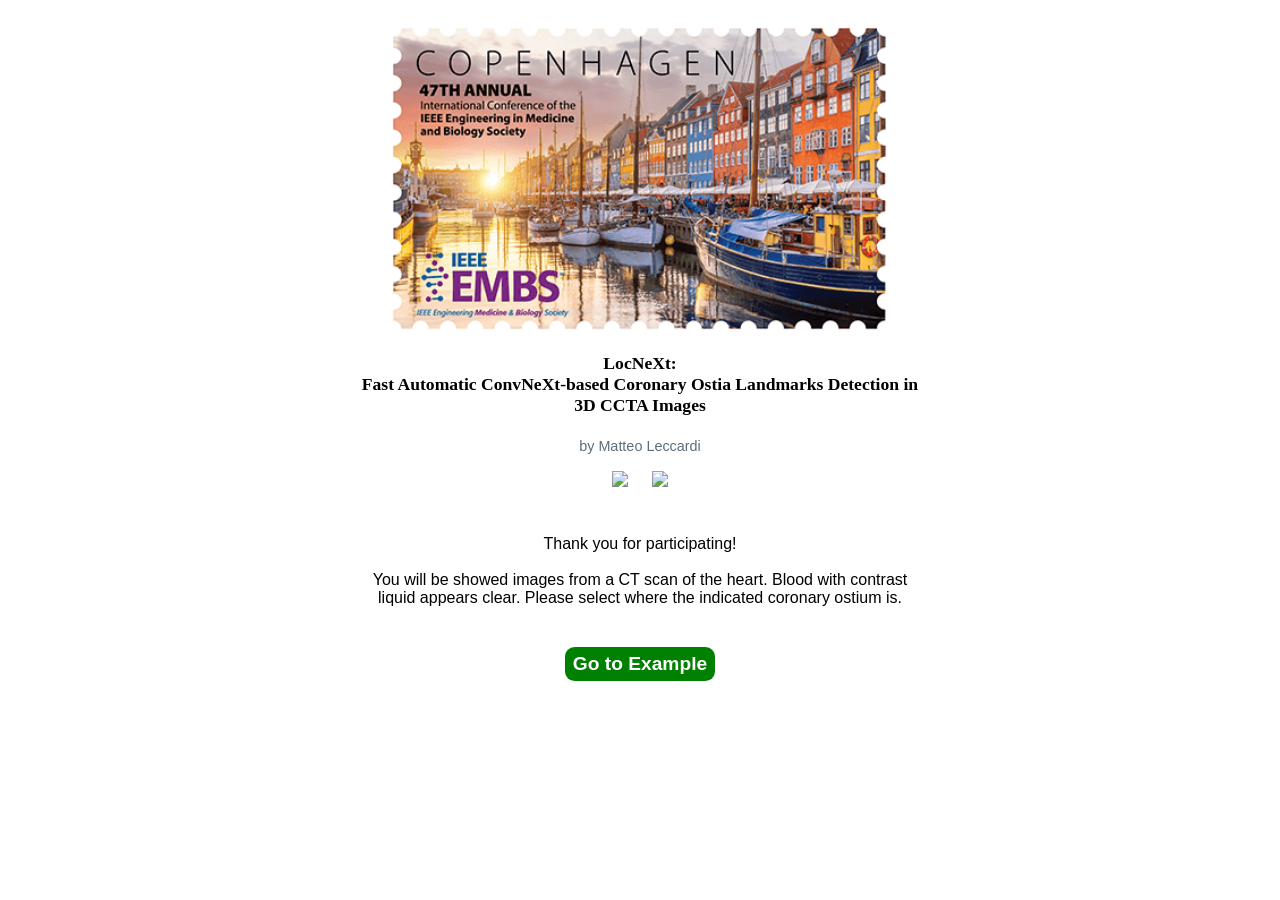
==== EMBC2025/index.html @ ccff75d0 "Added tutorial to the app" ====
<!DOCTYPE html>
<html>
<head>
    <meta charset="UTF-8">
    <meta name="viewport" content="width=device-width, initial-scale=1.0">
    <title>Matteo Leccardi | EMBC 2025</title>
    <meta name="description" content="Matteo Leccardi's page for EMBC 2025.">
    <!-- <link rel="icon" href="favicon.ico"> -->
    <link rel="stylesheet" href="./css/app.css">
    <script src="./js/app.js" type="module" defer></script>
</head>
<body>

    
    <div class="landing-title">
        <img src="./assets/ieee-embc-2025-copenhagen-logo2x.png">
        <h1>
            LocNeXt:
            <br>
            Fast Automatic ConvNeXt-based Coronary Ostia Landmarks Detection in 3D CCTA Images
        </h1>
        <p>
            by Matteo Leccardi
            <br>
            <a href="https://scholar.google.com/citations?user=wOjE0VUAAAAJ&hl=en" target="_blank"><img src="https://upload.wikimedia.org/wikipedia/commons/c/c7/Google_Scholar_logo.svg" id="scholar"></a>
            <a href="https://it.linkedin.com/in/matteo-leccardi-35027115a" target="_blank"><img src="https://upload.wikimedia.org/wikipedia/commons/8/81/LinkedIn_icon.svg" id="linkedin"></a>
        </p>
    </div>
    <div class="instructions">
        Thank you for participating!
        <br><br>
        You will be showed images from a CT scan of the heart.
        Blood with contrast liquid appears clear. 
        Please select where the indicated coronary ostium is.
    </div>
    <div class="example hidden">
        <p>
            The image below is a slice of a CT image of a patient 
            with contrast-liquid injected in the arterial blood stream.
            <br>
            The flashing green overlay is the <b>aorta</b>, while the red one
            is the <b>right coronary artery</b>.
        </p>
        <div class="overlay-container">
            <img src="./assets/example-right-img.png">
            <img src="./assets/example-right-overlay.png" class="overlay">
        </div>
        <p>
            The image below is another slice of a CT image, usually anatomically 
            lower (closer to the feet of the patient).
            <br>
            The flashing green overlay is again the <b>aorta</b>, while the blue one
            is the <b>left coronary artery</b>.
        </p>
        <div class="overlay-container">
            <img src="./assets/example-left-img.png">
            <img src="./assets/example-left-overlay.png" class="overlay">
        </div>
        <p>
            As you can see, the interface between the green aorta and
            the red/blue coronary arteries is blurred.
            <br>
            Your task will be to place a single point where you think
            the middle/center of the interface is, a.k.a. where the coronary artery begins.
        </p>
        
    </div>
    <button class="start">
        Go to Example
    </button>


    <h1 class="title hidden">Please select the right coronary ostium</h1>


    <div class="slice-canva hidden"><img src=""></div>

    <div class="bullet right hidden"></div>

    <button class="action hidden">
        Save Right Ostium Position
    </button>

    <img src="./assets/thank_you.jpg" class="ty hidden">


</body>
</html>
---- EMBC2025/css/app.css ----
body {
    text-align: center;
    max-width: 15cm;
    margin: auto;
}


.hidden {
    display: none;
}






div.instructions {
    font-family: 'Gill Sans', 'Gill Sans MT', Calibri, 'Trebuchet MS', sans-serif;
    margin: 5px;
    margin-top: 30px;
    padding: 5px;
    border-radius: 5px;
    animation: instructionsBlink 8s infinite forwards;
}
@keyframes instructionsBlink{
    0% {background: transparent;}
    40% {background: transparent;}
    60% {background: #dcebf9;}
    90% {background: #dcebf9;}
    100% {background: transparent;}
}

button.start {
    margin-top: 30px;
    padding: 6px 8px;
    font-size: 1.2em;
    font-weight: 600;
    background-color: green;
    border: none;
    border-radius: 0.5em;
    animation: startBlink 10s infinite forwards;
    margin-bottom: 30px;
}
@keyframes startBlink {
    0% {color: white;}
    95% {color: white;}
    96% {color: gold;}
    97% {color: white;}
    98% {color: gold;}
    100% {color: white;}
}


button.start:active {
    background-color: rgb(20, 80, 20);
}


div.landing-title > img {
    width: 90%;
    padding-top: 20px;
}
div.landing-title h1 {
    font-size: 1.1em;
}
div.landing-title p {
    font-size: 0.9em;
    font-family: 'Gill Sans', 'Gill Sans MT', Calibri, 'Trebuchet MS', sans-serif;
    color: #5b6d7d;
    line-height: 2.5em;
    margin: 0;
}
div.landing-title p img {
    max-height: 1.5em;
    padding-left: 10px;
    padding-right: 10px;
}





div.example p {
    font-size: 0.95em;
    font-family: 'Gill Sans', 'Gill Sans MT', Calibri, 'Trebuchet MS', sans-serif;
    color: #5b6d7d;
    margin: 0;
    margin-top: 30px;
    text-align: justify;
    padding: 0px 10px;
}

div.example div.overlay-container {
    width: 100%;
    height: min-content;
    background-color: aqua;
    margin-top: 30px;
    position: relative;
    overflow: hidden;
    
}

div.example div.overlay-container img {
    display: block;
    width: 100%;
    height: auto;
    object-fit: cover;
}
div.example div.overlay-container img.overlay {
    position: absolute;
    top: 0;
    left: 0;
    width: 100%;
    height: 100%;
    
    z-index: 1;
    animation: overlayOpacity 5s infinite forwards;
}
@keyframes overlayOpacity {
    0% {opacity: 0;}
    40% {opacity: 0;}
    50% {opacity: 0.5;}
    75% {opacity: 0.6;}
    100% {opacity: 0;}
}







h1.title {
    font-family: lato;
    font-size: 1.5em;
    margin-top: 50px;
    margin-bottom: 50px;
    padding: 0px 15px;
}

div.slice-canva {
    width: 100%;
    background-color: aqua; 
}
div.slice-canva img {
    width: 100%;
    display: block;
}

div.bullet {
    position: fixed; 
    width: 8px; 
    height: 8px; 
    border-radius: 10px; 
    
    z-index: 10; 
    transform: translateX(-50%) translateY(-50%);
}
div.bullet.right {
    background: firebrick;
}

div.bullet.left {
    background: navy; 
}

button.action {
    margin-top: 30px;
    padding: 6px 8px;
    min-width: 50%;
    font-size: 1.1em;
    font-weight: 600;
    color: antiquewhite;
    background-color: rgb(0, 173, 199);
    border: none;
    border-radius: 0.3em;
    margin-bottom: 30px;
}

button.action:active {
    background-color: rgb(0, 137, 158);
}

button.action:disabled {
    color: rgb(141, 141, 141);
    background-color: rgb(209, 209, 209);
}


img.ty {
    width: 100%;
    margin-top: 50px;
}
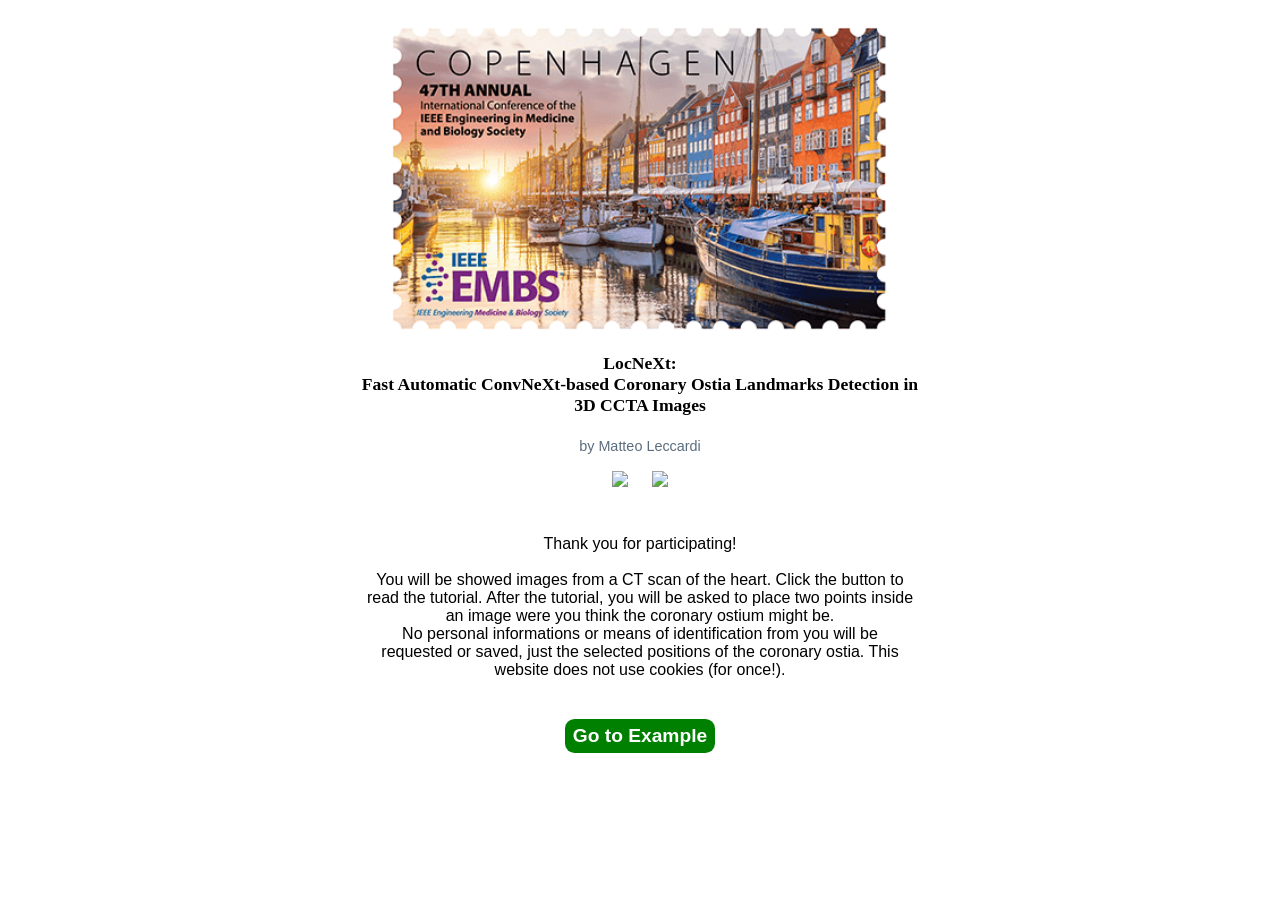
==== commit cfed0c10: "increased clarity of introductory message and priivacy disclaimer" ====
--- a/EMBC2025/index.html
+++ b/EMBC2025/index.html
@@ -30,16 +30,22 @@
         Thank you for participating!
         <br><br>
         You will be showed images from a CT scan of the heart.
-        Blood with contrast liquid appears clear. 
-        Please select where the indicated coronary ostium is.
+        Click the button to read the tutorial. 
+        After the tutorial, you will be asked to place two points inside an image
+        were you think the coronary ostium might be.
+        <br>
+        No personal informations or means of identification from you will be requested or saved, 
+        just the selected positions of the coronary ostia.
+        This website does not use cookies (for once!).
     </div>
     <div class="example hidden">
         <p>
-            The image below is a slice of a CT image of a patient 
-            with contrast-liquid injected in the arterial blood stream.
+            The image below is a slice of a CT image of an anonymized patient 
+            with contrast-liquid injected in the arterial blood stream. 
+            Images of anonymized patients are taken from the publicly available CAT08 and ASOCA datasets.
             <br>
-            The flashing green overlay is the <b>aorta</b>, while the red one
-            is the <b>right coronary artery</b>.
+            The flashing green overlay is the <b style="color: forestgreen">aorta</b>, while the red one
+            is the <b style="color: firebrick">right coronary artery</b>.
         </p>
         <div class="overlay-container">
             <img src="./assets/example-right-img.png">
@@ -49,8 +55,8 @@
             The image below is another slice of a CT image, usually anatomically 
             lower (closer to the feet of the patient).
             <br>
-            The flashing green overlay is again the <b>aorta</b>, while the blue one
-            is the <b>left coronary artery</b>.
+            The flashing green overlay is again the <b style="color: forestgreen">aorta</b>, while the blue one
+            is the <b style="color: rgb(70, 90, 180);">left coronary artery</b>.
         </p>
         <div class="overlay-container">
             <img src="./assets/example-left-img.png">
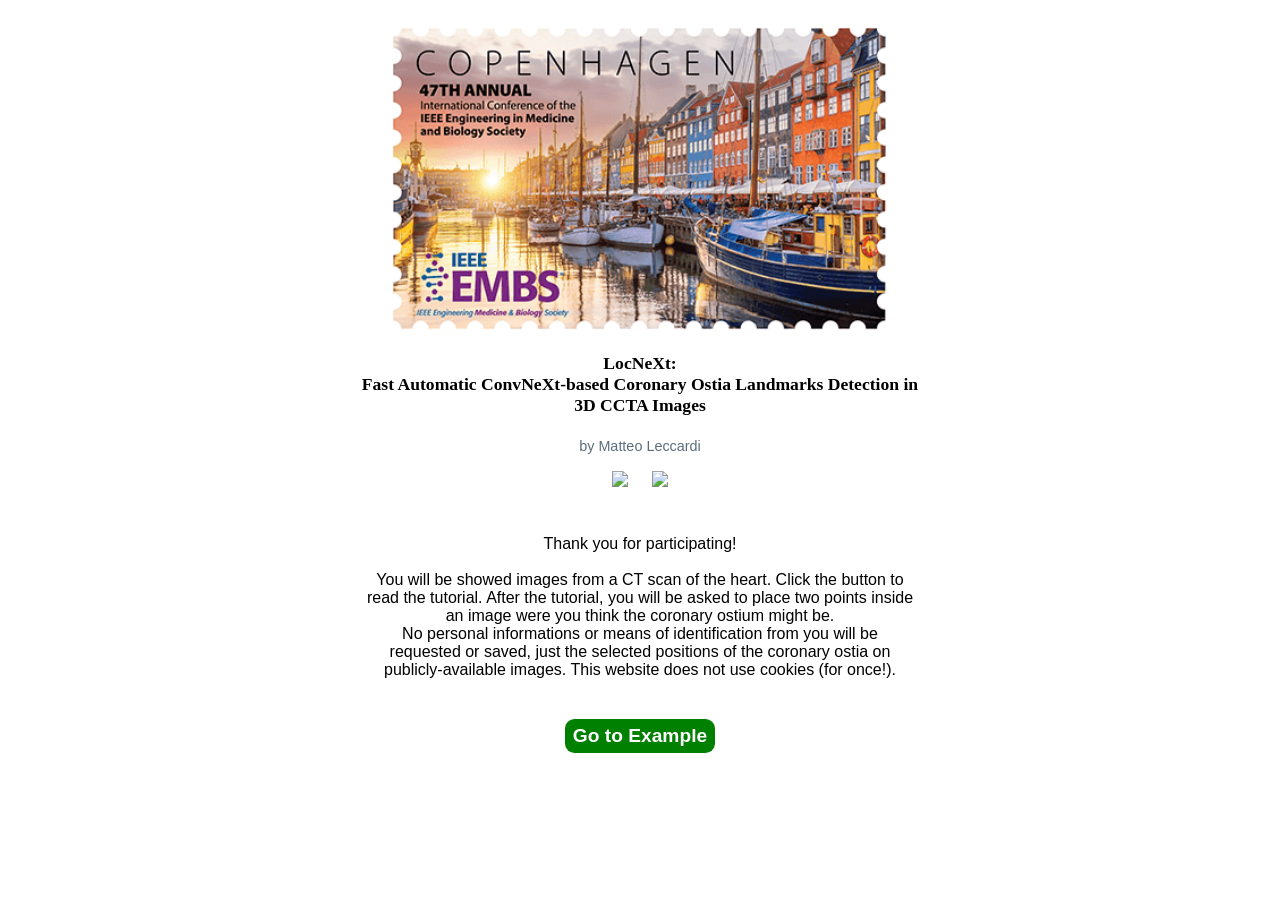
==== commit acd8bb1e: "temp" ====
--- a/EMBC2025/index.html
+++ b/EMBC2025/index.html
@@ -35,7 +35,7 @@
         were you think the coronary ostium might be.
         <br>
         No personal informations or means of identification from you will be requested or saved, 
-        just the selected positions of the coronary ostia.
+        just the selected positions of the coronary ostia on publicly-available images.
         This website does not use cookies (for once!).
     </div>
     <div class="example hidden">
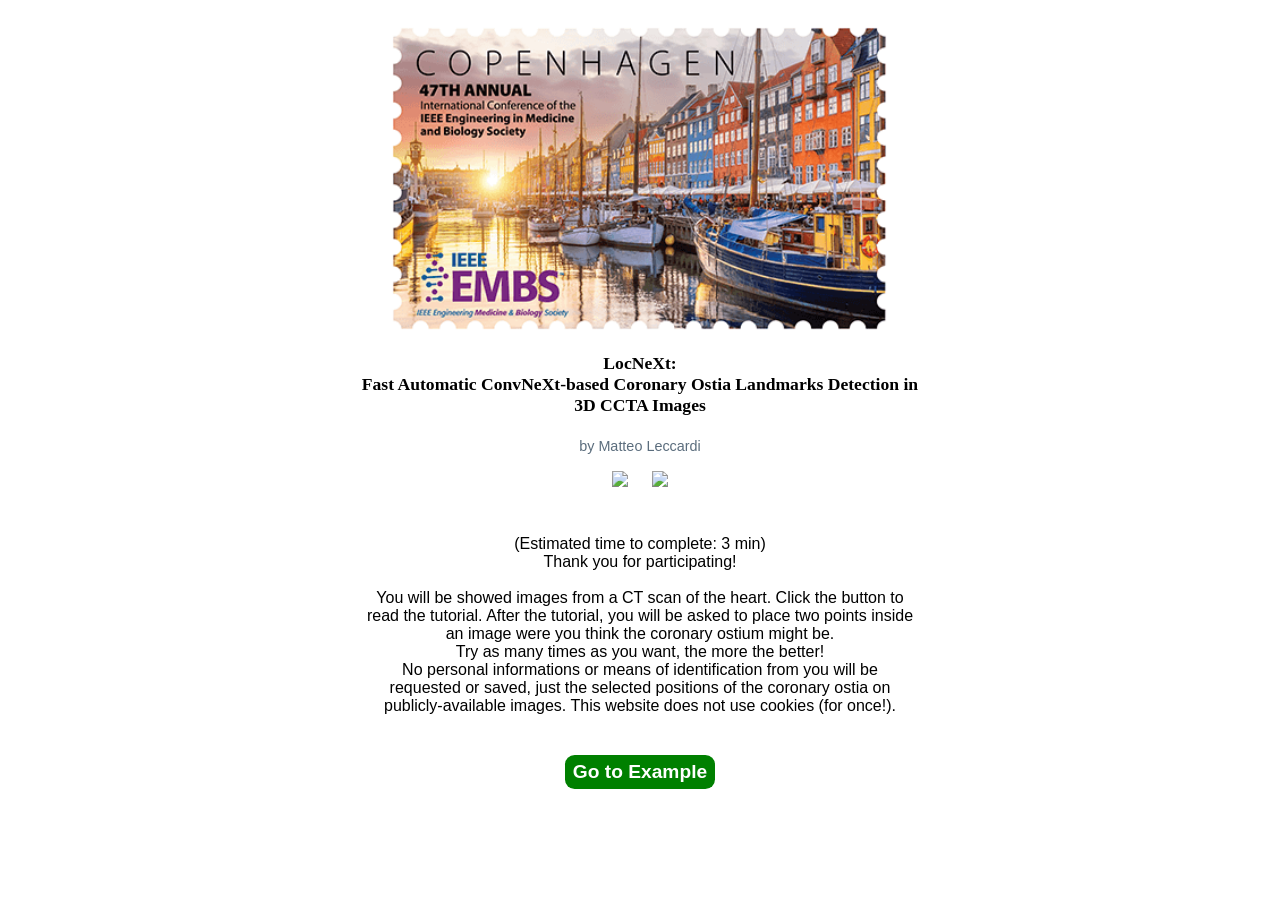
==== commit 29da4f0c: "landing page" ====
--- a/EMBC2025/index.html
+++ b/EMBC2025/index.html
@@ -27,12 +27,16 @@
         </p>
     </div>
     <div class="instructions">
+        (Estimated time to complete: 3 min)
+        <br>
         Thank you for participating!
         <br><br>
         You will be showed images from a CT scan of the heart.
         Click the button to read the tutorial. 
         After the tutorial, you will be asked to place two points inside an image
         were you think the coronary ostium might be.
+        <br>
+        Try as many times as you want, the more the better!
         <br>
         No personal informations or means of identification from you will be requested or saved, 
         just the selected positions of the coronary ostia on publicly-available images.
@@ -66,8 +70,11 @@
             As you can see, the interface between the green aorta and
             the red/blue coronary arteries is blurred.
             <br>
-            Your task will be to place a single point where you think
-            the middle/center of the interface is, a.k.a. where the coronary artery begins.
+            <b>
+                Your task will be to place a single point where you think
+                the middle/center of the interface is, a.k.a. where the coronary artery begins.
+                Click the button to try it yourself!
+            </b>
         </p>
         
     </div>
@@ -79,9 +86,30 @@
     <h1 class="title hidden">Please select the right coronary ostium</h1>
 
 
-    <div class="slice-canva hidden"><img src=""></div>
+    <div class="slice-canva hidden">
+        <img src="">
+        <div class="bullet right hidden"></div>
+    </div>
 
-    <div class="bullet right hidden"></div>
+    
+
+    <div class="example-live hidden">
+        <p class="right hidden">
+            (Keep in mind the right ostium example below)
+        </p>
+        <div class="overlay-container right hidden">
+            <img src="./assets/example-right-img.png">
+            <img src="./assets/example-right-overlay.png" class="overlay">
+        </div>
+        <p class="left hidden">
+            (Keep in mind the left ostium example below)
+        </p>
+        <div class="overlay-container left hidden">
+            <img src="./assets/example-left-img.png">
+            <img src="./assets/example-left-overlay.png" class="overlay">
+        </div>
+        
+    </div>
 
     <button class="action hidden">
         Save Right Ostium Position
--- a/EMBC2025/css/app.css
+++ b/EMBC2025/css/app.css
@@ -80,7 +80,8 @@
 
 
 
-div.example p {
+div.example p,
+div.example-live p {
     font-size: 0.95em;
     font-family: 'Gill Sans', 'Gill Sans MT', Calibri, 'Trebuchet MS', sans-serif;
     color: #5b6d7d;
@@ -90,23 +91,25 @@
     padding: 0px 10px;
 }
 
-div.example div.overlay-container {
+div.example div.overlay-container,
+div.example-live div.overlay-container {
     width: 100%;
     height: min-content;
     background-color: aqua;
     margin-top: 30px;
     position: relative;
     overflow: hidden;
-    
-}
-
-div.example div.overlay-container img {
+}
+
+div.example div.overlay-container img,
+div.example-live div.overlay-container img {
     display: block;
     width: 100%;
     height: auto;
     object-fit: cover;
 }
-div.example div.overlay-container img.overlay {
+div.example div.overlay-container img.overlay,
+div.example-live div.overlay-container img.overlay {
     position: absolute;
     top: 0;
     left: 0;
@@ -124,7 +127,16 @@
     100% {opacity: 0;}
 }
 
-
+div.example-live {
+    text-align: center;
+}
+div.example-live p {
+    text-align: center;
+}
+div.example-live div.overlay-container {
+    width: 50%;
+    margin: auto;
+}
 
 
 
@@ -140,7 +152,8 @@
 
 div.slice-canva {
     width: 100%;
-    background-color: aqua; 
+    background-color: aqua;
+    position: relative;
 }
 div.slice-canva img {
     width: 100%;
@@ -148,7 +161,7 @@
 }
 
 div.bullet {
-    position: fixed; 
+    position: absolute; 
     width: 8px; 
     height: 8px; 
     border-radius: 10px; 
